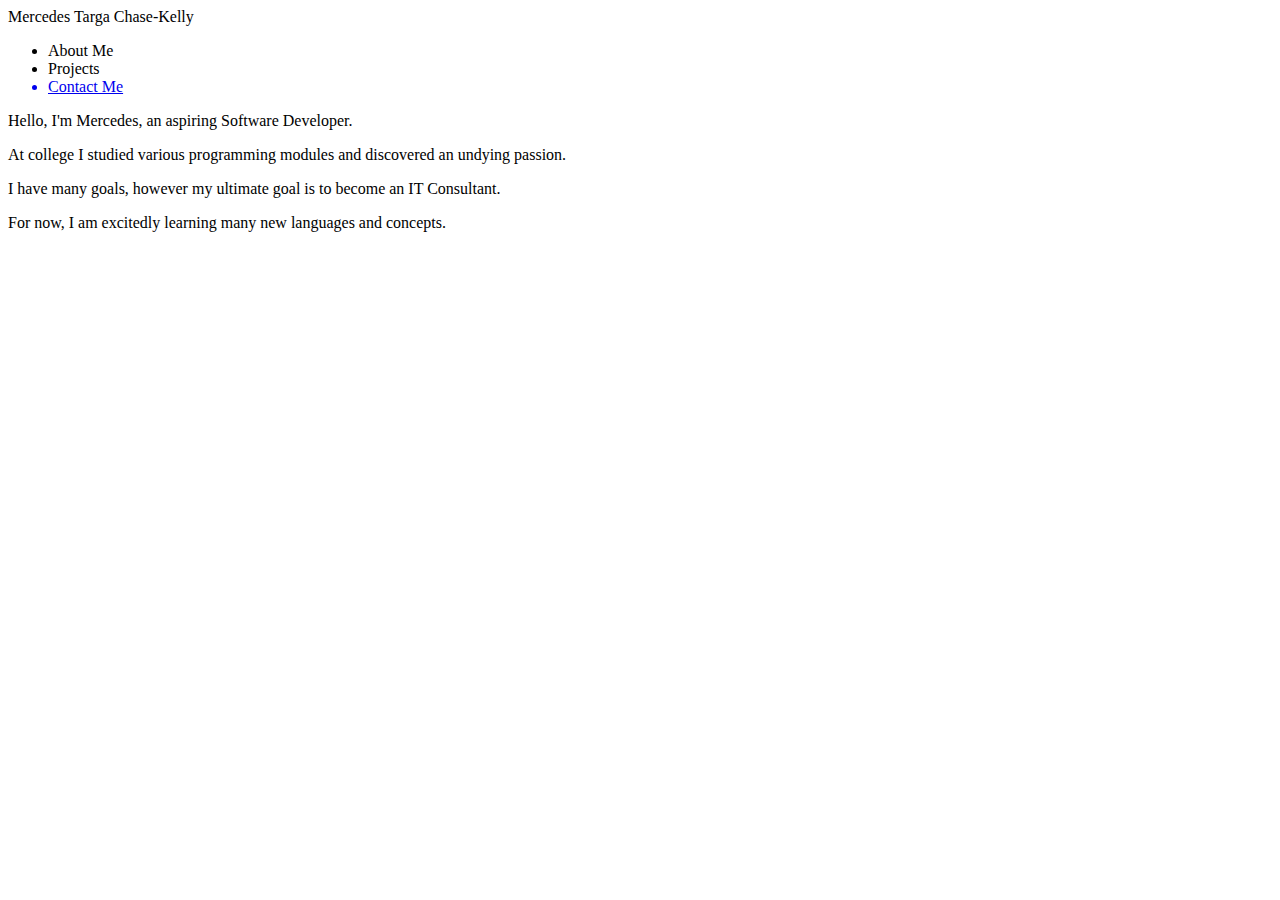
==== index.html @ 569a9cf3 "Added portfolio directory to repository" ====
<!DOCTYPE html>
<body>
<header>Mercedes Targa Chase-Kelly</header>

<nav>
<ul>
<li>About Me</li>
<li>Projects</li>
<a href="contact.html"><li>Contact Me</li></a>
</ul>
</nav>

<p>Hello, I'm Mercedes, an aspiring Software Developer.</p>
<p>At college I studied various programming modules and discovered an undying passion.</p>
<p>I have many goals, however my ultimate goal is to become an IT Consultant.</p>
<p>For now, I am excitedly learning many new languages and concepts.</p>

</body>
</html>
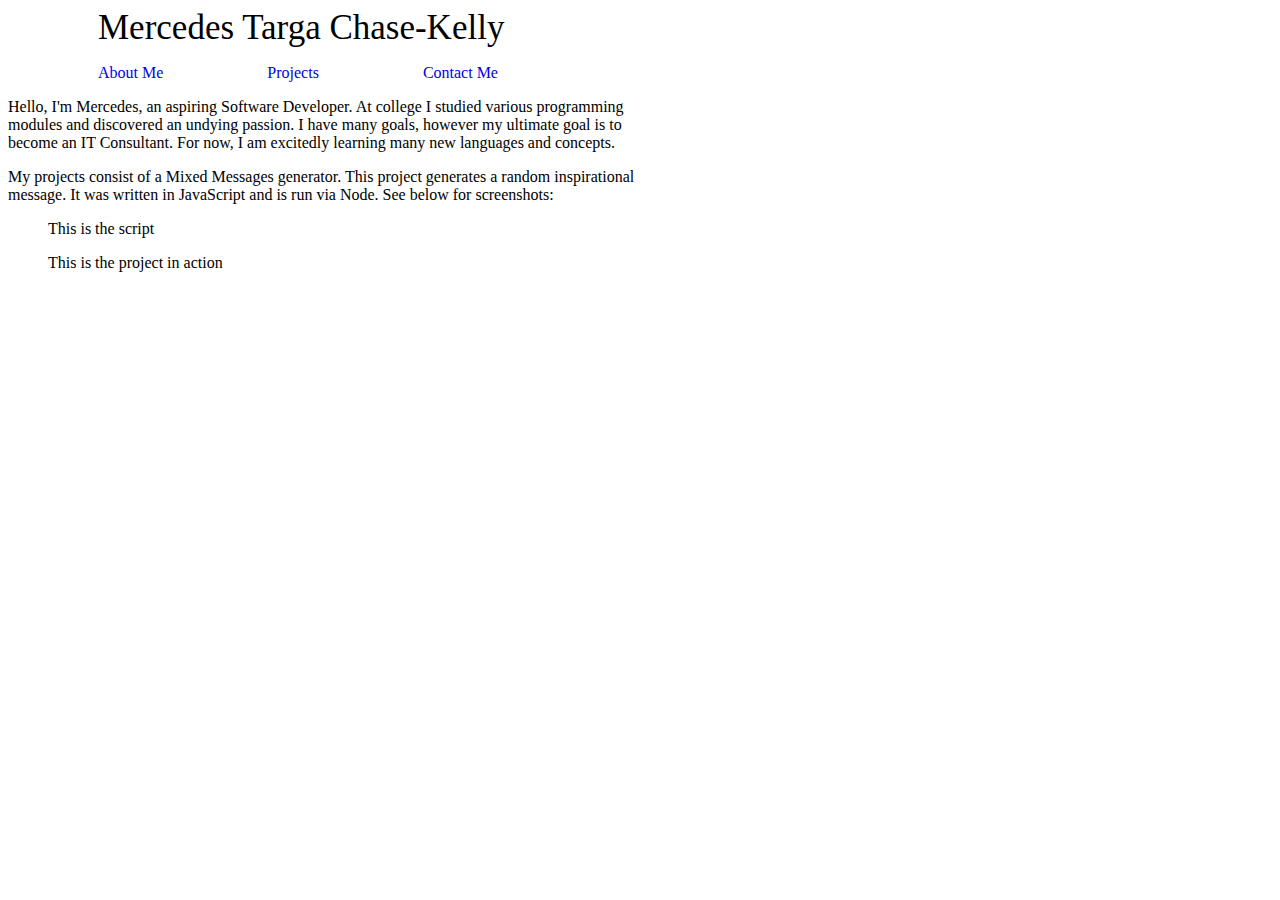
==== commit 754e66cb: "Add files via upload" ====
--- a/index.html
+++ b/index.html
@@ -1,19 +1,34 @@
 <!DOCTYPE html>
+<head>
+ <meta name="viewport" content="width=device-width, initial-scale=1.0" />
+<link rel="stylesheet" href="index.css">
+<script>alert("Welcome to My Portfolio")</script>
+<head>
 <body>
 <header>Mercedes Targa Chase-Kelly</header>
 
+
 <nav>
 <ul>
-<li>About Me</li>
-<li>Projects</li>
+<li><a href="#about">About Me</li>
+<li><a href="#projects">Projects</li>
 <a href="contact.html"><li>Contact Me</li></a>
 </ul>
 </nav>
 
-<p>Hello, I'm Mercedes, an aspiring Software Developer.</p>
-<p>At college I studied various programming modules and discovered an undying passion.</p>
-<p>I have many goals, however my ultimate goal is to become an IT Consultant.</p>
-<p>For now, I am excitedly learning many new languages and concepts.</p>
+
+<section id="about">
+<p>Hello, I'm Mercedes, an aspiring Software Developer. At college I studied various programming modules and discovered an undying passion. I have many goals, however my ultimate goal is to become an IT Consultant. For now, I am excitedly learning many new languages and concepts.</p>
+</section>
+
+
+<section id="projects">
+<p>My projects consist of a Mixed Messages generator. This project generates a random inspirational message. It was written in JavaScript and is run via Node. See below for screenshots:</p>
+</section>
+
+<figure img scr=""><figcaption>This is the script</figcaption></figure>
+<figure img scr=""><figcaption>This is the project in action</figcaption></figure>
+
 
 </body>
 </html>--- a/index.css
+++ b/index.css
@@ -0,0 +1,37 @@
+body {
+	max-width: 650px;
+}
+
+
+header {
+	font-size: 35px;
+	margin-left: 90px;
+}
+
+
+nav {
+	
+}
+
+
+a {
+	text-decoration: none;
+}
+
+
+ul {
+
+}
+
+
+li {
+	list-style-type: none;
+	display: inline;
+	padding: 50px;
+	
+}
+
+
+p* {
+}
+
